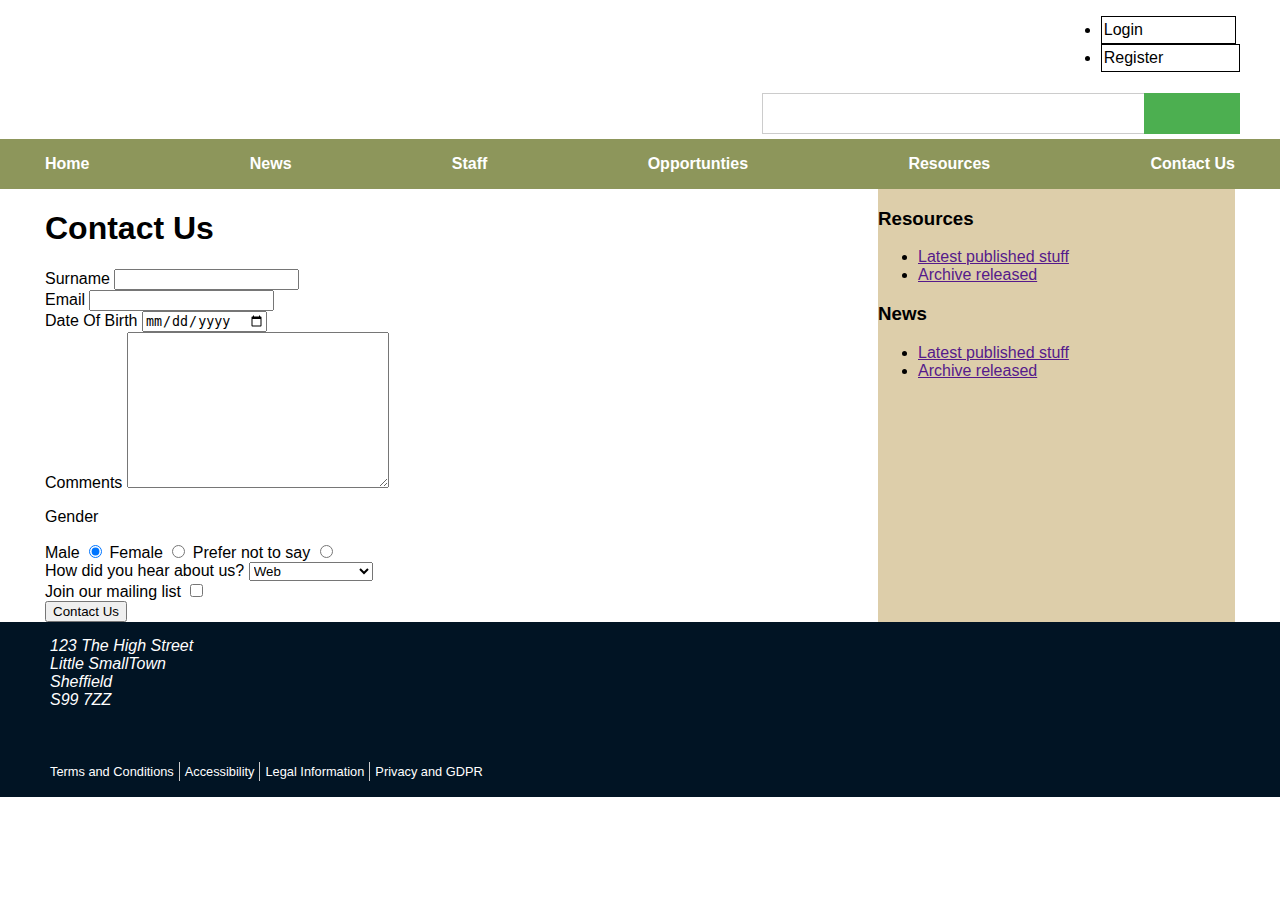
==== mobile-first/contact-us.html @ 204406ee "Add Date" ====
<!DOCTYPE html>
<html lang="en">
  <head>
    <meta charset="UTF-8" />
    <meta name="viewport" content="width=device-width, initial-scale=1" />
    <title>Mobile First</title>
    <!-- attach styles here -->
    <link
      rel="stylesheet"
      href="https://use.fontawesome.com/releases/v5.7.2/css/all.css"
      integrity="sha384-fnmOCqbTlWIlj8LyTjo7mOUStjsKC4pOpQbqyi7RrhN7udi9RwhKkMHpvLbHG9Sr"
      crossorigin="anonymous"
    />

    <link rel="stylesheet" href="css/mobile.css" />
    <link
      rel="stylesheet"
      media="only screen and (min-width:720px)"
      href="css/desktop.css"
    />

    <link rel="stylesheet" href="css/mobileForm.css" />
  </head>
  <body>
    <div class="container">
      <header>
        <div class="logo">
          <img src="images/webLogo.svg" alt="" />
        </div>

        <div class="loginLinks">
          <ul>
            <li><a href="">Login</a></li>
            <li><a href="">Register</a></li>
          </ul>
        </div>
        <!-- Burger menu here -->
        <div class="burgerMenu">
          <div class="bars">
            <div class="bar1"></div>
            <div class="bar2"></div>
            <div class="bar3"></div>
          </div>
        </div>

        <!-- Search input here -->
        <div class="search">
          <form action="">
            <input type="search" name="search" aria-label="Search Term" />
            <button type="submit" aria-label="Search">
              <i class="fa fa-search"></i>
            </button>
          </form>
        </div>
      </header>
      <nav class="mainNav">
        <div class="row">
          <ul>
            <li><a href="index.html">Home</a></li>
            <li><a href="news.html">News</a></li>
            <li><a href="staff.html">Staff</a></li>
            <li><a href="opportunities.html">Opportunties</a></li>
            <li><a href="resources.html">Resources</a></li>
            <li><a href="contact-us.html">Contact Us</a></li>
          </ul>
        </div>
      </nav>
      <div class="mainContent">
        <main>
          <div class="mainheading">
            <h1>Contact Us<br /><span id="viewPortData"></span></h1>
          </div>

          <div class="form">
            <!--			form here-->

            <form action="thank-you.html" method="get"> <!-- ask Martin why it is not working-->
              <div>
                <label for="surname">Surname</label>
                <input type="text" name="surname" id="surname" />
              </div>
              <div>
                <label for="email">Email</label>
                <input type="email" name="email" id="email" required/>
              </div>
              <div>
                <label for="dob"> Date Of Birth</label>
                <input type="date" name="dob" id="dob">
              </div>
              <div>
                <label for="comments">Comments</label>
                <textarea
                  name="comments"
                  id="comments"
                  cols="30"
                  rows="10"
                ></textarea>
              </div>

              <div class="inlineLabels">
                <p>Gender</p>
                <label for="male">Male</label>
                <input type="radio" name="gender" id="male" value="m" checked />
                <label for="female">Female</label>
                <input type="radio" name="gender" id="female" value="f" />
                <label for="other">Prefer not to say</label>
                <input type="radio" name="gender" id="other" value="n" />
              </div>

              <div>
                <label for="marketing">How did you hear about us?</label>
                <select name="marketing" id="marketing">
                  <option value="Web">Web</option>
                  <option value="newspaper"> Ad in Newspaper</option>
                  <option value="Friend">Friend</option>
                  <option value="Other">Other</option>
                </select>
              </div>

              <div>
                <label for="mailingList">Join our mailing list</label>

                <input
                  type="checkbox"
                  name="mailingList"
                  id="mailingList"
                  value="1"
                />
              </div>

              <div>
                <input type="submit" value="Contact Us" />
              </div>
            </form>
          </div>
        </main>
        <div class="sideBar">
          <h3>Resources</h3>
          <ul>
            <li><a href="">Latest published stuff</a></li>
            <li><a href="">Archive released</a></li>
          </ul>
          <h3>News</h3>
          <ul>
            <li><a href="">Latest published stuff</a></li>
            <li><a href="">Archive released</a></li>
          </ul>
        </div>
      </div>
      <footer>
        <div class="row">
          <address>
            123 The High Street<br />
            Little SmallTown<br />
            Sheffield<br />
            S99 7ZZ
          </address>
          <div class="footerSocialLinks">
            <ul>
              <li>
                <a href="" aria-label="Twitter"
                  ><i class="fab fa-twitter"></i
                ></a>
              </li>
              <li>
                <a href="" aria-label="Facebook"
                  ><i class="fab fa-facebook"></i
                ></a>
              </li>
              <li>
                <a href="" aria-label="Instagram"
                  ><i class="fab fa-instagram"></i
                ></a>
              </li>
              <li>
                <a href="" aria-label="YouTube"
                  ><i class="fab fa-youtube"></i
                ></a>
              </li>
            </ul>
          </div>
        </div>
        <div class="row">
          <ul class="footerLinks">
            <li><a href="">Terms and Conditions</a></li>
            <li><a href="">Accessibility</a></li>
            <li><a href="">Legal Information</a></li>
            <li><a href="">Privacy and GDPR</a></li>
          </ul>
        </div>
      </footer>
    </div>
    <!-- Javascript links here -->
    <script src="js/jquery-3.4.1.min.js"></script>
    <script src="js/main.js"></script>
  </body>
</html>
---- mobile-first/css/mobile.css ----
*{
    box-sizing: border-box;
}
body {
    font-family: "Open Sans", helvetica, arial, sans-serif;
    margin: 0;
    padding: 0;
   }
   .container {
    width: 100%;
    min-width: 320px;
   }
   .mainContent {
    margin: 0 10px;
   }
   header {
    display: flex;
    flex-wrap: wrap;
    }
    .logo img {
    max-width: 400px;
    padding: 5px;
    }
    .loginLinks {
        /* Don't set flex-basis as wrap will overrule it just stop grow and shrink */
        flex: 0;
    }
    loginLinks > ul {
 list-style: none;
 padding-left: 0;
 display: flex;
 justify-content: flex-end;
}
.loginLinks > ul > li {
 border: 1px solid #000;
}
.loginLinks > ul > li:first-child {
 margin-right: 4px;
}
.loginLinks > ul > li > a {
 padding: 4px 2px;
 color: #000;
 text-decoration: none;
 display: inline-block;
 width: 100%;
}
    .burgerMenu {
    /* Don't set flex-basis as wrap will overrule it just stop grow and shrink*/
    flex: 0;
    padding: 13px 11px 0 11px;
    }
    .logo {
 /* Don't set flex-basis as wrap will overrule it just set to grow and shrink */
 flex: 1;
}
.search {
 flex-basis: 100%;
}
   img {
    width: 100%;
   }

    .mainNav {
    background-color: #8d965b;
    display:none;
}

   .mainNav ul {
    list-style: none;
    padding-left: 0;
    margin: 0;
   }
   .mainNav ul li {
    border-bottom: 1px solid #ccc;
    padding: 5px;
   }
   .mainNav ul li a {
    display: inline-block;
    width: 100%;
    font-weight: bold;
    text-decoration: none;
    color: #fff;
    padding: 8px 0;
   }
   input[type="search"] {
    flex-basis: 80%;
    padding: 12px 5px;
    border: 1px solid #ccc;
    border-right: none;
    -webkit-appearance: none;
   }
   button[type="submit"] {
    flex-basis: 20%;
    background-color: #4caf50;
    border: none;
    color: #fff;
   }
   .news {
    display: flex;
    flex-wrap: wrap;
   }
   .newsItem {
    flex-basis: 50%;
    padding: 5%;
   }
   .bars {
    float: right;
    cursor: pointer;
   }
   .bar1,
   .bar2,
   .bar3 {
    width: 24px;
    height: 4px;
    margin: 6px 0;
    background-color: #000;
   }
   .search > form {
    display: flex;
   }
footer {
 background-color: #011424;
 color: #fff;
 padding: 0 10px;
}
footer .row {
 display: flex;
 flex-direction: column;
}
footer .row address {
 padding: 15px 0 5px 5px;
}
.footerSocialLinks {
 flex-basis: 20%;
}
.footerSocialLinks ul {
 display: flex;
 list-style: none;
 padding-left: 5px;
}
.footerSocialLinks ul li {
 flex-basis: 40px;
}
.footerSocialLinks ul li a i {
 color: #fff;
 font-size: 1.4rem;
}
.footerLinks {
 display: flex;
 list-style: none;
 padding-left: 0;
 flex-wrap: wrap;
}
.footerLinks li {
 border-right: 1px solid #ccc;
}
.footerLinks li:last-child {
 border-right: none;
}
.footerLinks li a {
 font-size: 0.8rem;
 width: 100%;
 display: inline-block;
 padding: 2px 5px;
 text-decoration: none;
 color: #fff;
}
.footerLinks li a:hover {
 text-decoration: underline;
}
---- mobile-first/css/desktop.css ----
.container {
 max-width: 1366px;
 /*padding: 0 5px;*/
 margin: auto;
}
.burgerMenu, 
.mobH1{
    display: none;
   }
header,
.mainContent,
.row {
 max-width: 1200px;
 padding: 0 5px;
 margin: auto;
}
.mainNav {
    padding: 8px 0;
    height: auto;
    display: block;
}
.mainNav .row ul {
    display: flex;
    flex-direction: row;
    justify-content: space-between;
}
.mainNav > div > ul > li {
    border: none;
    padding: 0;
}

.mainNav .row ul {
 display: flex;
 flex-direction: row;
 justify-content: space-between;
}
header nav ul li h1{
    display: block;
    padding: 0;
    margin: 5px;
    font-size: 1.2rem;
    color: aliceblue;
}

.logo {
 padding: 5px 0px;
 flex-basis: 85%;
 position: relative;
}
.logo img {
 position: absolute;
 top: 0;
 left: 0;
}
.loginLinks {
 flex-basis: 15%;
}
.search {
 padding: 5px 0;
 flex-basis: 40%;
}
header {
 justify-content: flex-end;
 padding: 0 0 0 5px;
}
.banner{
    background-image: url(../images/banner1-1366.jpg);
    background-repeat: no-repeat;
    height: 200;
}
.banner h2{
    top: 20px;
    left: 120px;
    font-size: 8em;
}
.mainContent {
    display: flex;
}
main {
 flex-basis: 70%;
}
.sideBar {
    background-color: #ddceaa;
    flex-basis: 30%;
}
.newsItem{
    flex-basis: 33%;
}
.strapline {
    display: flex;
}
   .straplinetxt,
   .straplineImg {
    padding: 0 5px;
    flex-basis: 50%;
}
   .straplineImg > img {
    width: 100%;
}
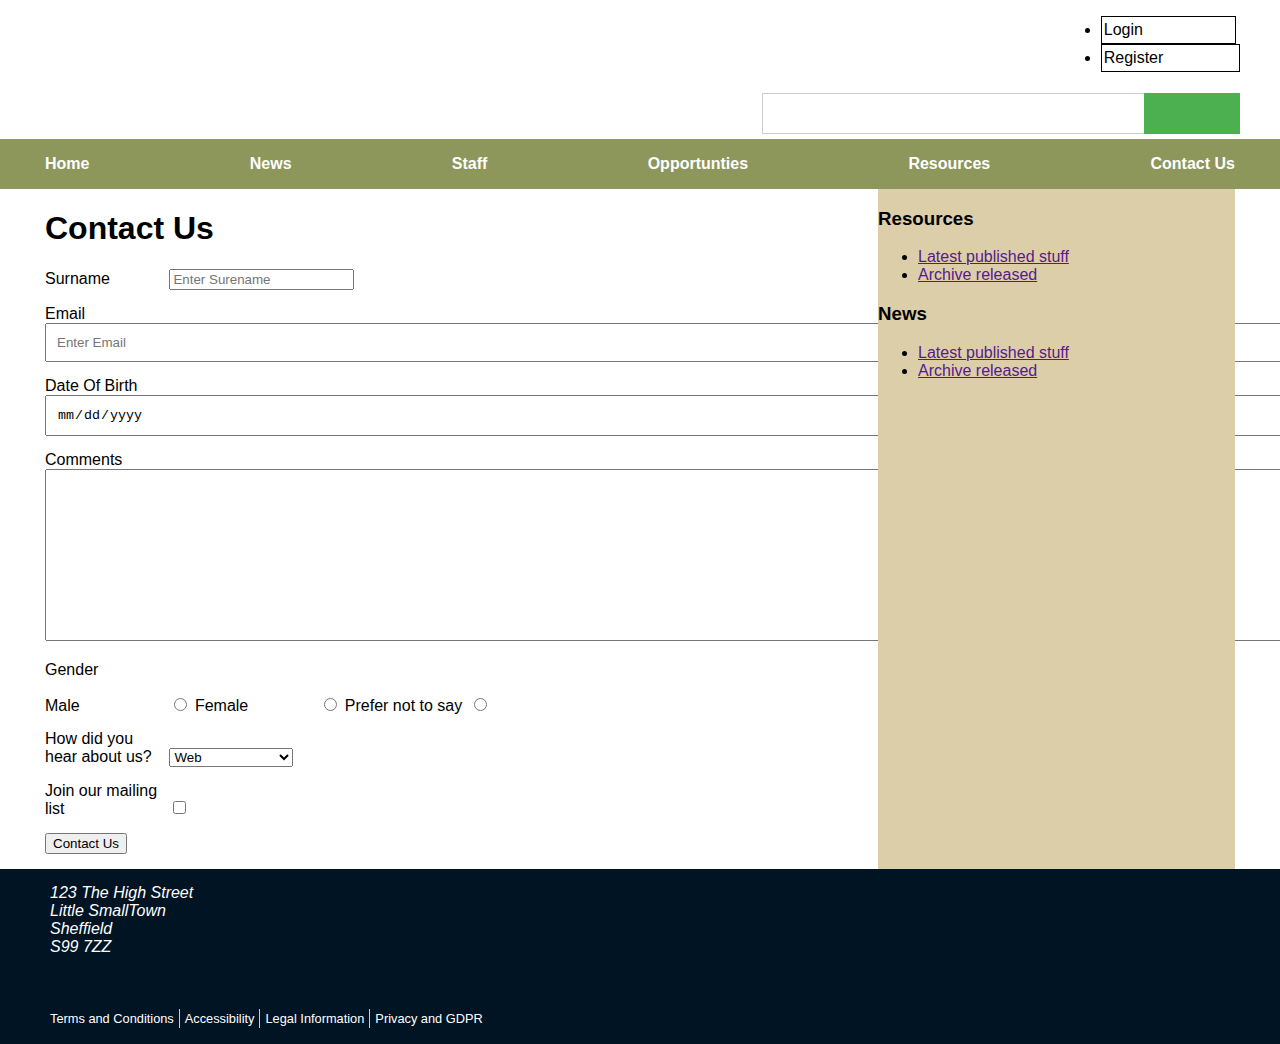
==== commit 13e6af0c: "Add Date" ====
--- a/mobile-first/contact-us.html
+++ b/mobile-first/contact-us.html
@@ -19,7 +19,7 @@
       href="css/desktop.css"
     />
 
-    <link rel="stylesheet" href="css/mobileForm.css" />
+
   </head>
   <body>
     <div class="container">
@@ -77,11 +77,11 @@
             <form action="thank-you.html" method="get"> <!-- ask Martin why it is not working-->
               <div>
                 <label for="surname">Surname</label>
-                <input type="text" name="surname" id="surname" />
+                <input type="text" name="surname" id="surname" placeholder="Enter Surename" />
               </div>
               <div>
                 <label for="email">Email</label>
-                <input type="email" name="email" id="email" required/>
+                <input type="email" name="email" id="email" placeholder="Enter Email" required/>
               </div>
               <div>
                 <label for="dob"> Date Of Birth</label>
@@ -100,7 +100,7 @@
               <div class="inlineLabels">
                 <p>Gender</p>
                 <label for="male">Male</label>
-                <input type="radio" name="gender" id="male" value="m" checked />
+                <input type="radio" name="gender" id="male" value="m" />
                 <label for="female">Female</label>
                 <input type="radio" name="gender" id="female" value="f" />
                 <label for="other">Prefer not to say</label>
--- a/mobile-first/css/mobile.css
+++ b/mobile-first/css/mobile.css
@@ -168,4 +168,19 @@
 .footerLinks li a:hover {
  text-decoration: underline;
 }
+/* Form Styling */
 
+label{
+    display: block;
+}
+input[type="test"],
+input[type="email"],
+input[type="date"],
+textarea{
+    width: 100%;
+    padding: 10px;
+
+}
+form > div {
+    margin-bottom: 15px;
+}--- a/mobile-first/css/desktop.css
+++ b/mobile-first/css/desktop.css
@@ -97,4 +97,22 @@
 }
    .straplineImg > img {
     width: 100%;
-}+}
+/* Form Styling */
+
+label{
+    display: inline-block;
+    width: 120px;
+}
+input[type="test"],
+input[type="email"],
+input[type="date"],
+textarea{
+    width: 200%;
+    padding: 10px;
+
+}
+/*
+form > div {
+    margin-bottom: 15px;
+}*/